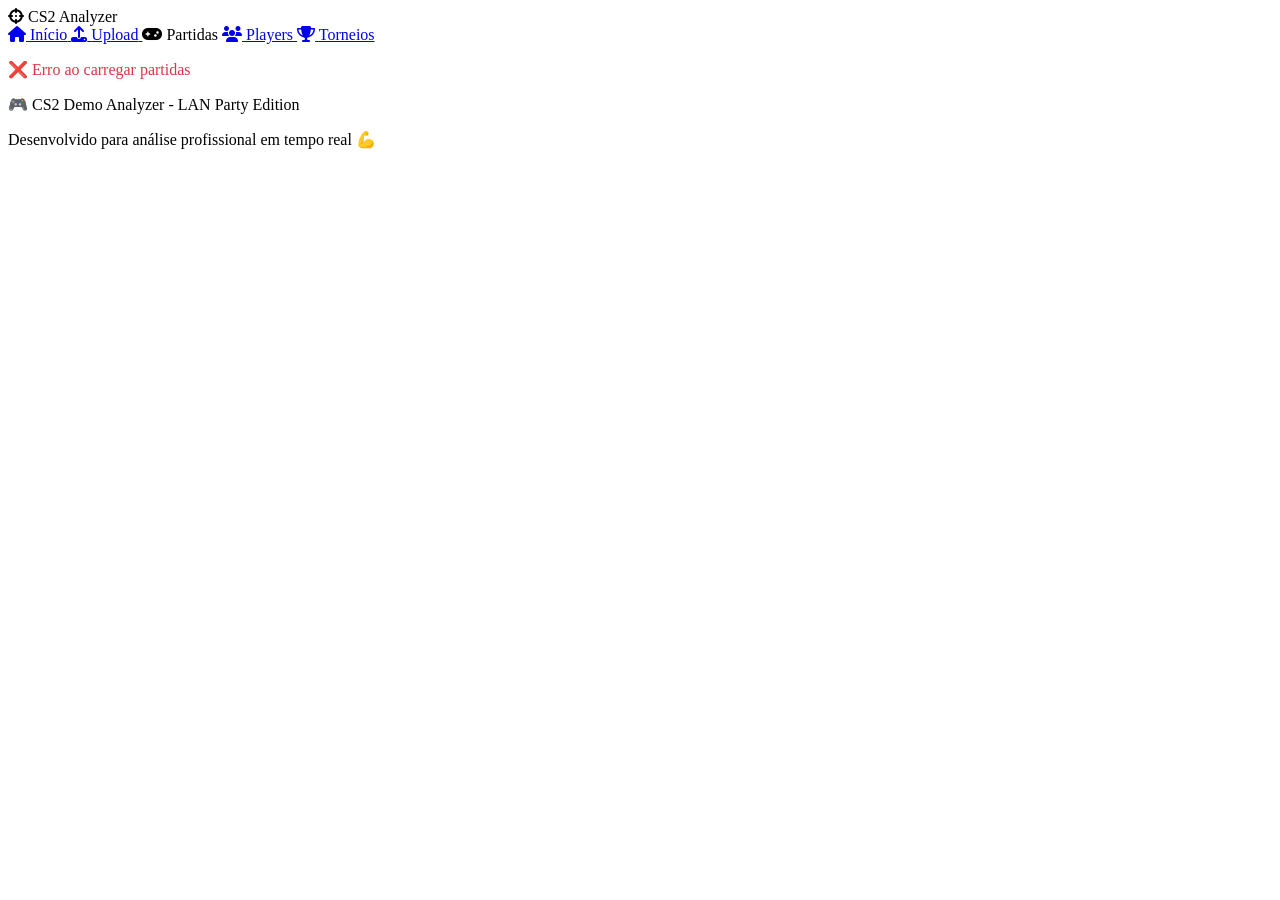
==== web_app/templates/home.html @ e866e54f "feat: Sistema completo de análise de demos CS2 Sistema de análise de demos do Counter-Strike 2 para " ====
<!DOCTYPE html>
<html lang="pt-br">
<head>
    <meta charset="UTF-8">
    <meta name="viewport" content="width=device-width, initial-scale=1.0">
    <title>CS2 Analyzer - Início</title>
    <link rel="stylesheet" href="/static/style.css">
    <link rel="stylesheet" href="https://cdnjs.cloudflare.com/ajax/libs/font-awesome/6.4.0/css/all.min.css">
</head>
<body>
    <div class="layout-wrapper">
        <!-- Sidebar Menu -->
        <aside class="sidebar-menu">
            <div class="sidebar-logo">
                <i class="fas fa-crosshairs"></i>
                <span>CS2 Analyzer</span>
            </div>

            <nav class="sidebar-nav">
                <a href="/" class="sidebar-link active">
                    <i class="fas fa-home"></i>
                    <span>Início</span>
                </a>
                <a href="/matches" class="sidebar-link">
                <a href="/upload" class="sidebar-link">
                    <i class="fas fa-upload"></i>
                    <span>Upload</span>
                </a>
                    <i class="fas fa-gamepad"></i>
                    <span>Partidas</span>
                </a>
                <a href="/players" class="sidebar-link">
                    <i class="fas fa-users"></i>
                    <span>Players</span>
                </a>
                <a href="/tournaments" class="sidebar-link">
                    <i class="fas fa-trophy"></i>
                    <span>Torneios</span>
                </a>
            </nav>
        </aside>

        <!-- Main Content Area -->
        <div class="main-content">
            <div class="container">
        <!-- Loading State -->
        <div id="loading" class="loading">
            <div class="loading-spinner"></div>
            <p>Carregando partidas...</p>
        </div>

        <!-- Empty State -->
        <div id="emptyState" class="empty-state" style="display: none;">
            <h2>🎯 Nenhuma partida registrada ainda</h2>
            <p>Quando uma partida terminar, ela aparecerá aqui automaticamente!</p>
            <p style="margin-top: 1rem; color: #495057;">
                <strong>💡 Dica:</strong> Use <code>demo record nome_da_partida</code> no console do CS2
            </p>
        </div>

        <!-- Header Section -->
        <div id="headerSection" class="section-header" style="display: none; margin-bottom: var(--space-6);">
            <h2 class="section-title">Partidas Recentes</h2>
            <p class="section-subtitle">Últimas 5 partidas disputadas</p>
        </div>

        <!-- Player Tooltip -->
        <div id="playerTooltip" class="player-tooltip" style="display: none;">
            <div class="tooltip-content">
                <div class="player-header">
                    <div class="player-avatar-large" id="tooltipAvatar">?</div>
                    <div class="player-info">
                        <h4 id="tooltipName">Nome do Jogador</h4>
                        <span id="tooltipTeam">Team</span>
                    </div>
                </div>
                <div class="player-stats-grid">
                    <div class="stat-item">
                        <span class="stat-label">Kills</span>
                        <span class="stat-value" id="tooltipKills">0</span>
                    </div>
                    <div class="stat-item">
                        <span class="stat-label">Deaths</span>
                        <span class="stat-value" id="tooltipDeaths">0</span>
                    </div>
                    <div class="stat-item">
                        <span class="stat-label">Assists</span>
                        <span class="stat-value" id="tooltipAssists">0</span>
                    </div>
                    <div class="stat-item">
                        <span class="stat-label">ADR</span>
                        <span class="stat-value" id="tooltipADR">0</span>
                    </div>
                    <div class="stat-item">
                        <span class="stat-label">Rating</span>
                        <span class="stat-value" id="tooltipRating">0.00</span>
                    </div>
                    <div class="stat-item">
                        <span class="stat-label">HS%</span>
                        <span class="stat-value" id="tooltipHS">0%</span>
                    </div>
                </div>
            </div>
        </div>

        <!-- Matches List (Table) -->
        <div id="matchesList" class="matches-list" style="display: none;">
            <div class="table-wrapper">
                <table class="matches-table">
                    <thead>
                        <tr>
                            <th class="col-map">Mapa</th>
                            <th class="col-date">Data</th>
                            <th class="col-team1">Time 1</th>
                            <th class="col-score">Score</th>
                            <th class="col-team2">Time 2</th>
                            <th class="col-mvp">MVP</th>
                            <th class="col-status">Status</th>
                            <th class="col-actions">Ações</th>
                        </tr>
                    </thead>
                    <tbody id="matchesTableBody">
                        <!-- Rows will be inserted here -->
                    </tbody>
                </table>
            </div>

            <!-- Ver Todas Button -->
            <div style="display: flex; justify-content: center; margin-top: var(--space-6);">
                <a href="/matches" class="view-all-btn">
                    Ver Todas as Partidas
                    <svg width="20" height="20" viewBox="0 0 20 20" fill="none">
                        <path d="M7.5 15L12.5 10L7.5 5" stroke="currentColor" stroke-width="2" stroke-linecap="round" stroke-linejoin="round"/>
                    </svg>
                </a>
            </div>
        </div>

        <!-- Top Players Section -->
        <div id="topPlayersSection" class="top-players-section" style="display: none;">
            <div class="section-header">
                <h2 class="section-title">Top Players</h2>
                <p class="section-subtitle">Os melhores jogadores por K/D ratio</p>
            </div>

            <div class="players-grid" id="playersGrid">
                <!-- Player cards will be inserted here by JavaScript -->
            </div>

            <!-- Ver Todos Button -->
            <div style="display: flex; justify-content: center; margin-top: var(--space-6);">
                <a href="/players" class="view-all-btn">
                    Ver Todos os Jogadores
                    <svg width="20" height="20" viewBox="0 0 20 20" fill="none">
                        <path d="M7.5 15L12.5 10L7.5 5" stroke="currentColor" stroke-width="2" stroke-linecap="round" stroke-linejoin="round"/>
                    </svg>
                </a>
            </div>
        </div>

        <!-- Footer -->
        <div class="footer">
            <p>🎮 CS2 Demo Analyzer - LAN Party Edition</p>
            <p>Desenvolvido para análise profissional em tempo real 💪</p>
        </div>
    </div>

    <script>
        let autoRefreshInterval = null;

        // Função para formatar data/hora
        function formatDateTime(isoString) {
            const date = new Date(isoString);
            return date.toLocaleString('pt-BR', {
                day: '2-digit',
                month: '2-digit',
                year: 'numeric',
                hour: '2-digit',
                minute: '2-digit'
            });
        }

        // Função para formatar tempo relativo
        function timeAgo(isoString) {
            const date = new Date(isoString);
            const now = new Date();
            const seconds = Math.floor((now - date) / 1000);

            if (seconds < 60) return 'agora mesmo';
            if (seconds < 3600) return `${Math.floor(seconds / 60)} min atrás`;
            if (seconds < 86400) return `${Math.floor(seconds / 3600)}h atrás`;
            return `${Math.floor(seconds / 86400)}d atrás`;
        }

        // Função para formatar tamanho do arquivo
        function formatFileSize(bytes) {
            if (bytes < 1024) return bytes + ' B';
            if (bytes < 1024 * 1024) return (bytes / 1024).toFixed(1) + ' KB';
            return (bytes / (1024 * 1024)).toFixed(1) + ' MB';
        }

        // Verificar se a partida é nova (menos de 5 minutos)
        function isNewMatch(processedAt) {
            const date = new Date(processedAt);
            const now = new Date();
            const diffMinutes = (now - date) / 1000 / 60;
            return diffMinutes < 5;
        }

        // Carregar jogadores
        async function loadPlayers() {
            try {
                const response = await fetch('/api/steamids');
                const data = await response.json();
                allPlayers = data;
            } catch (error) {
                console.error('Erro ao carregar jogadores:', error);
                allPlayers = [];
            }
        }

        // Carregar e exibir partidas
        async function loadMatches() {
            try {
                const response = await fetch('/api/matches');
                const data = await response.json();

                if (data.total === 0) {
                    // Mostrar estado vazio
                    document.getElementById('loading').style.display = 'none';
                    document.getElementById('emptyState').style.display = 'block';
                    document.getElementById('matchesList').style.display = 'none';
                    document.getElementById('headerSection').style.display = 'none';
                } else {
                    // Limitar a 5 partidas para a página inicial
                    const limitedMatches = data.matches.slice(0, 5);

                    // Renderizar lista de partidas
                    renderMatches(limitedMatches);
                    document.getElementById('loading').style.display = 'none';
                    document.getElementById('emptyState').style.display = 'none';
                    document.getElementById('matchesList').style.display = 'block';
                    document.getElementById('headerSection').style.display = 'block';

                    // Carregar jogadores também
                    await loadPlayers();
                }

            } catch (error) {
                console.error('Erro ao carregar partidas:', error);
                document.getElementById('loading').innerHTML =
                    '<p style="color: #dc3545;">❌ Erro ao carregar partidas</p>';
            }
        }

        // Renderizar lista de partidas (tabela)
        function renderMatches(matches) {
            const tbody = document.getElementById('matchesTableBody');
            tbody.innerHTML = '';

            // Armazenar todas as partidas para filtros
            if (matches === allMatches || allMatches.length === 0) {
                allMatches = [...matches];
                filteredMatches = [...matches];
            }

            matches.forEach(match => {
                const isNew = isNewMatch(match.processed_at);
                const row = document.createElement('tr');
                row.className = `match-row ${isNew ? 'new-match' : ''}`;
                row.onclick = () => viewMatch(match.demo_name);

                // Formatar data
                const matchDate = new Date(match.processed_at);
                const dateStr = matchDate.toLocaleDateString('pt-BR', { day: '2-digit', month: '2-digit' });
                const timeStr = matchDate.toLocaleTimeString('pt-BR', { hour: '2-digit', minute: '2-digit' });

                // Formatar score e times
                const team2Score = match.team2_score !== undefined ? match.team2_score : '?';
                const team3Score = match.team3_score !== undefined ? match.team3_score : '?';
                const scoreDisplay = (team2Score !== '?' && team3Score !== '?') ? `${team2Score} - ${team3Score}` : '-';

                // Nomes dos times
                const team2Name = match.team2_name || 'Team 2';
                const team3Name = match.team3_name || 'Team 3';

                row.innerHTML = `
                    <td class="col-map">
                        <div class="map-cell">
                            <div class="map-icon-small"
                                 style="background: ${mapImages[match.map] ? `url('${mapImages[match.map]}')` : getMapGradient(match.map)}; background-size: cover; background-position: center;"
                                 title="${match.map || 'Mapa desconhecido'}"></div>
                            <span class="map-name">${match.map || 'Unknown'}</span>
                        </div>
                    </td>
                    <td class="col-date">
                        <div class="date-cell">
                            <div class="date-value">${dateStr}</div>
                            <div class="time-value">${timeStr}</div>
                        </div>
                    </td>
                    <td class="col-team1">
                        <span class="team-name">${team2Name}</span>
                    </td>
                    <td class="col-score">
                        <div class="score-badge">
                            ${scoreDisplay}
                        </div>
                    </td>
                    <td class="col-team2">
                        <span class="team-name">${team3Name}</span>
                    </td>
                    <td class="col-mvp">
                        <div class="mvp-cell" 
                             onmouseenter="showPlayerTooltip(event, '${match.top_player || 'Unknown'}', '${match.top_player_team || 'CT'}', ${match.top_player_kills || 0}, ${match.top_player_deaths || 0}, ${match.top_player_assists || 0}, ${match.top_player_adr || 0}, ${match.top_player_rating || 0}, ${match.top_player_hs || 0})"
                             onmouseleave="hidePlayerTooltip()"
                             onmousemove="updateTooltipPosition(event)">
                            <div class="player-avatar-tiny">${(match.top_player || '?')[0].toUpperCase()}</div>
                            <span class="player-name-small">${match.top_player || '-'}</span>
                        </div>
                    </td>
                    <td class="col-status">
                        ${isNew ?
                            '<span class="status-badge new-badge">NOVA</span>' :
                            '<span class="status-badge ready-badge">PRONTA</span>'
                        }
                    </td>
                    <td class="col-actions">
                        <button class="action-btn view-details-btn" onclick="event.stopPropagation(); viewMatch('${match.demo_name}')" title="Ver detalhes">
                            <svg width="16" height="16" viewBox="0 0 16 16" fill="none">
                                <path d="M8 3C4.5 3 1.73 5.11 1 8c.73 2.89 3.5 5 7 5s6.27-2.11 7-5c-.73-2.89-3.5-5-7-5zm0 8.5c-1.93 0-3.5-1.57-3.5-3.5S6.07 4.5 8 4.5s3.5 1.57 3.5 3.5-1.57 3.5-3.5 3.5zm0-5.5c-1.1 0-2 .9-2 2s.9 2 2 2 2-.9 2-2-.9-2-2-2z" fill="currentColor"/>
                            </svg>
                        </button>
                    </td>
                `;

                tbody.appendChild(row);
            });
        }

        // Visualizar detalhes da partida
        function viewMatch(demoName) {
            window.location.href = `/dashboard/${demoName}`;
        }

        // Auto-refresh a cada 10 segundos
        function startAutoRefresh() {
            if (autoRefreshInterval) {
                clearInterval(autoRefreshInterval);
            }
            autoRefreshInterval = setInterval(() => {
                loadMatches();
            }, 10000); // 10 segundos
        }

        // Sistema de busca e filtros
        let allMatches = [];
        let filteredMatches = [];
        let allPlayers = [];

        // Mapeamento de mapas para imagens locais
        const mapImages = {
            'de_nuke': '/static/imgs/nuke/nuke_outside.jpeg',
            'de_dust2': '/static/imgs/dust2/dust2_outside.jpeg',
            'de_inferno': '/static/imgs/inferno/inferno_outside.jpeg',
            'de_mirage': '/static/imgs/mirage/mirage_outside.jpeg',
            'de_overpass': '/static/imgs/overpass/overpass_outside.jpeg',
            'de_vertigo': '/static/imgs/vertigo/vertigo_outside.jpeg',
            'de_ancient': '/static/imgs/ancient/ancient_outside.jpeg',
            'de_cache': '/static/imgs/cache/cache_outside.jpeg',
            'de_train': '/static/imgs/train/train_outside.jpeg',
            'de_cobblestone': '/static/imgs/cobblestone/cobblestone_outside.jpeg',
            'de_office': '/static/imgs/office/office_outside.jpeg',
            'de_italy': '/static/imgs/italy/italy_outside.jpeg',
            'de_assault': '/static/imgs/assault/assault_outside.jpeg',
            'de_aztec': '/static/imgs/aztec/aztec_outside.jpeg'
        };

        // Gradientes coloridos para mapas sem imagem
        const mapGradients = {
            'de_nuke': 'linear-gradient(135deg, #ff6b6b, #ee5a24)',
            'de_dust2': 'linear-gradient(135deg, #feca57, #ff9ff3)',
            'de_inferno': 'linear-gradient(135deg, #ff9ff3, #54a0ff)',
            'de_mirage': 'linear-gradient(135deg, #5f27cd, #00d2d3)',
            'de_overpass': 'linear-gradient(135deg, #00d2d3, #ff9f43)',
            'de_vertigo': 'linear-gradient(135deg, #ff9f43, #ee5a24)',
            'de_ancient': 'linear-gradient(135deg, #1dd1a1, #55a3ff)',
            'de_cache': 'linear-gradient(135deg, #55a3ff, #ff6b6b)',
            'de_train': 'linear-gradient(135deg, #a55eea, #26de81)',
            'de_cobblestone': 'linear-gradient(135deg, #26de81, #feca57)',
            'de_office': 'linear-gradient(135deg, #ff6348, #ff4757)',
            'de_italy': 'linear-gradient(135deg, #ff4757, #ffa502)',
            'de_assault': 'linear-gradient(135deg, #ffa502, #2ed573)',
            'de_aztec': 'linear-gradient(135deg, #2ed573, #1e90ff)'
        };

        // Função para obter gradiente do mapa
        function getMapGradient(mapName) {
            return mapGradients[mapName] || 'linear-gradient(135deg, #667eea, #764ba2)';
        }

        // Alternar visibilidade dos filtros
        function toggleFilters() {
            const container = document.getElementById('filtersContainer');
            const button = document.getElementById('toggleFiltersBtn');
            const icon = document.getElementById('toggleFiltersIcon');
            
            if (container.style.display === 'none') {
                container.style.display = 'block';
                icon.textContent = '⚙️';
                button.classList.add('active');
            } else {
                container.style.display = 'none';
                icon.textContent = '⚙️';
                button.classList.remove('active');
            }
        }

        // Realizar busca ao vivo
        async function performSearch() {
            const searchInput = document.getElementById('searchInput');
            const dropdown = document.getElementById('searchDropdown');
            const resultsContainer = document.getElementById('searchResults');
            const query = searchInput.value.toLowerCase().trim();

            if (query === '') {
                dropdown.style.display = 'none';
                filteredMatches = [...allMatches];
                renderMatches(filteredMatches);
                return;
            }

            // Filtrar partidas
            filteredMatches = allMatches.filter(match => {
                const mapName = (match.map || '').toLowerCase();
                const topPlayer = (match.top_player || '').toLowerCase();
                const demoName = (match.demo_name || '').toLowerCase();

                return mapName.includes(query) ||
                       topPlayer.includes(query) ||
                       demoName.includes(query);
            });

            // Buscar jogadores únicos que correspondem à query
            const playersMap = new Map();

            // Buscar nos jogadores carregados
            for (const player of allPlayers) {
                const playerName = (player.name || '').toLowerCase();
                if (playerName.includes(query)) {
                    if (!playersMap.has(player.steamid)) {
                        playersMap.set(player.steamid, {
                            name: player.name,
                            steamid: player.steamid,
                            photo: player.photo
                        });
                    }
                }
            }

            const foundPlayers = Array.from(playersMap.values()).slice(0, 5);

            // Mostrar dropdown com resultados
            const hasResults = filteredMatches.length > 0 || foundPlayers.length > 0;

            if (hasResults) {
                resultsContainer.innerHTML = '';

                // Seção de Jogadores
                if (foundPlayers.length > 0) {
                    const playersSection = document.createElement('div');
                    playersSection.className = 'search-section-header';
                    playersSection.innerHTML = '<span>Jogadores</span>';
                    resultsContainer.appendChild(playersSection);

                    foundPlayers.forEach(player => {
                        const resultItem = document.createElement('div');
                        resultItem.className = 'search-result-item';
                        resultItem.onclick = () => selectPlayer(player.steamid);

                        // Usar foto se disponível, senão usar inicial
                        let iconStyle = '';
                        let iconContent = '';

                        if (player.photo) {
                            iconStyle = `background: url('${player.photo}') center/cover; border: 2px solid #00d9ff;`;
                            iconContent = '';
                        } else {
                            iconStyle = 'background: linear-gradient(135deg, #00d9ff, #0084ff); display: flex; align-items: center; justify-content: center; color: white; font-weight: bold; font-size: 18px;';
                            iconContent = player.name.charAt(0).toUpperCase();
                        }

                        resultItem.innerHTML = `
                            <div class="search-result-icon" style="${iconStyle}">
                                ${iconContent}
                            </div>
                            <div class="search-result-info">
                                <div class="search-result-title">${player.name}</div>
                                <div class="search-result-subtitle">Jogador</div>
                            </div>
                        `;

                        resultsContainer.appendChild(resultItem);
                    });
                }

                // Seção de Partidas
                if (filteredMatches.length > 0) {
                    const matchesSection = document.createElement('div');
                    matchesSection.className = 'search-section-header';
                    matchesSection.innerHTML = '<span>Partidas</span>';
                    resultsContainer.appendChild(matchesSection);

                    // Limitar a 5 partidas no dropdown
                    const limitedResults = filteredMatches.slice(0, 5);

                    limitedResults.forEach(match => {
                        const resultItem = document.createElement('div');
                        resultItem.className = 'search-result-item';
                        resultItem.onclick = () => selectSearchResult(match);

                        const matchDate = new Date(match.processed_at);
                        const dateStr = matchDate.toLocaleDateString('pt-BR', { day: '2-digit', month: '2-digit' });
                        const timeStr = matchDate.toLocaleTimeString('pt-BR', { hour: '2-digit', minute: '2-digit' });

                        const team2Score = match.team2_score !== undefined ? match.team2_score : '?';
                        const team3Score = match.team3_score !== undefined ? match.team3_score : '?';
                        const scoreDisplay = (team2Score !== '?' && team3Score !== '?') ? `${team2Score} x ${team3Score}` : (match.total_rounds || '-');

                        const mapBackground = mapImages[match.map] ? `url('${mapImages[match.map]}')` : getMapGradient(match.map);

                        resultItem.innerHTML = `
                            <div class="search-result-icon" style="background: ${mapBackground}; background-size: cover; background-position: center;"></div>
                            <div class="search-result-info">
                                <div class="search-result-title">${match.map || 'Mapa desconhecido'}</div>
                                <div class="search-result-subtitle">${match.demo_name || 'Demo'}</div>
                                <div class="search-result-meta">
                                    <span>${dateStr} ${timeStr}</span>
                                    <span>•</span>
                                    <span>Score: ${scoreDisplay}</span>
                                    <span>•</span>
                                    <span>MVP: ${match.top_player || '-'}</span>
                                </div>
                            </div>
                        `;

                        resultsContainer.appendChild(resultItem);
                    });
                }

                dropdown.style.display = 'block';
            } else {
                resultsContainer.innerHTML = '<div class="search-no-results">Nenhum resultado encontrado</div>';
                dropdown.style.display = 'block';
            }
        }

        // Selecionar jogador
        function selectPlayer(steamid) {
            window.location.href = `/pro/${steamid}`;
        }

        // Selecionar resultado da busca
        function selectSearchResult(match) {
            viewMatch(match.demo_name);
        }

        // Esconder dropdown ao clicar fora
        function hideSearchDropdown(event) {
            const dropdown = document.getElementById('searchDropdown');
            const searchInput = document.getElementById('searchInput');

            if (event.target !== searchInput && !dropdown.contains(event.target)) {
                dropdown.style.display = 'none';
            }
        }

        // Aplicar filtros
        function applyFilters() {
            const mapFilter = document.getElementById('mapFilter').value;
            const statusFilter = document.getElementById('statusFilter').value;
            const dateFilter = document.getElementById('dateFilter').value;
            const playersFilter = document.getElementById('playersFilter').value;
            
            let matches = [...allMatches];
            
            // Filtro por mapa
            if (mapFilter) {
                matches = matches.filter(match => match.map === mapFilter);
            }
            
            // Filtro por status
            if (statusFilter) {
                matches = matches.filter(match => {
                    const isNew = isNewMatch(match.processed_at);
                    return statusFilter === 'nova' ? isNew : !isNew;
                });
            }
            
            // Filtro por data
            if (dateFilter) {
                const now = new Date();
                matches = matches.filter(match => {
                    const matchDate = new Date(match.processed_at);
                    const diffTime = now - matchDate;
                    
                    switch (dateFilter) {
                        case 'today':
                            return diffTime < 24 * 60 * 60 * 1000;
                        case 'week':
                            return diffTime < 7 * 24 * 60 * 60 * 1000;
                        case 'month':
                            return diffTime < 30 * 24 * 60 * 60 * 1000;
                        default:
                            return true;
                    }
                });
            }
            
            // Filtro por jogadores
            if (playersFilter) {
                matches = matches.filter(match => {
                    const totalPlayers = match.total_players || 0;
                    return playersFilter === '5v5' ? totalPlayers === 10 : totalPlayers === 20;
                });
            }
            
            filteredMatches = matches;
            renderMatches(filteredMatches);
        }

        // Limpar filtros
        function clearFilters() {
            const searchInput = document.getElementById('searchInput');
            const dropdown = document.getElementById('searchDropdown');

            searchInput.value = '';
            dropdown.style.display = 'none';

            document.getElementById('mapFilter').value = '';
            document.getElementById('statusFilter').value = '';
            document.getElementById('dateFilter').value = '';
            document.getElementById('playersFilter').value = '';

            filteredMatches = [...allMatches];
            renderMatches(filteredMatches);
        }

        // Configurar funcionalidade de busca
        function setupSearch() {
            const searchInput = document.getElementById('searchInput');
            if (searchInput) {
                // Busca ao vivo enquanto digita
                searchInput.addEventListener('input', performSearch);

                // Esconder dropdown ao clicar fora
                document.addEventListener('click', hideSearchDropdown);

                // Prevenir que o dropdown feche ao clicar nele
                const dropdown = document.getElementById('searchDropdown');
                if (dropdown) {
                    dropdown.addEventListener('click', (e) => {
                        e.stopPropagation();
                    });
                }
            }
        }

        // Inicializar
        document.addEventListener('DOMContentLoaded', async () => {
            await loadMatches();
            await loadTopPlayers();
            startAutoRefresh();
        });

        // Limpar intervalo quando sair da página
        window.addEventListener('beforeunload', () => {
            if (autoRefreshInterval) {
                clearInterval(autoRefreshInterval);
            }
        });

        // ==========================================
        // PLAYER TOOLTIP SYSTEM
        // ==========================================
        function showPlayerTooltip(event, playerName, team, kills, deaths, assists, adr, rating, hs) {
            const tooltip = document.getElementById('playerTooltip');
            
            if (!tooltip) {
                console.error('Tooltip element not found!');
                return;
            }
            
            // Update tooltip content
            document.getElementById('tooltipName').textContent = playerName;
            document.getElementById('tooltipTeam').textContent = team;
            document.getElementById('tooltipKills').textContent = kills;
            document.getElementById('tooltipDeaths').textContent = deaths;
            document.getElementById('tooltipAssists').textContent = assists;
            document.getElementById('tooltipADR').textContent = Math.round(adr);
            document.getElementById('tooltipRating').textContent = rating.toFixed(2);
            document.getElementById('tooltipHS').textContent = Math.round(hs) + '%';
            
            // Update avatar
            const avatar = document.getElementById('tooltipAvatar');
            avatar.textContent = playerName.charAt(0).toUpperCase();
            
            // Position tooltip
            updateTooltipPosition(event);
            
            // Show tooltip with display and opacity
            tooltip.style.display = 'block';
            setTimeout(() => {
                tooltip.classList.add('show');
            }, 10);
        }

        function hidePlayerTooltip() {
            const tooltip = document.getElementById('playerTooltip');
            tooltip.classList.remove('show');
            setTimeout(() => {
                tooltip.style.display = 'none';
            }, 200); // Wait for fade out animation
        }

        function updateTooltipPosition(event) {
            const tooltip = document.getElementById('playerTooltip');
            const tooltipContent = tooltip.querySelector('.tooltip-content');
            
            const mouseX = event.clientX;
            const mouseY = event.clientY;
            
            const tooltipWidth = 280; // min-width from CSS
            const tooltipHeight = 200; // estimated height
            
            const viewportWidth = window.innerWidth;
            const viewportHeight = window.innerHeight;
            
            // Calculate position
            let left = mouseX + 15; // 15px offset from cursor
            let top = mouseY - tooltipHeight / 2; // Center vertically
            
            // Adjust if tooltip would go off screen
            if (left + tooltipWidth > viewportWidth) {
                left = mouseX - tooltipWidth - 15;
            }
            
            if (top < 0) {
                top = 10;
            } else if (top + tooltipHeight > viewportHeight) {
                top = viewportHeight - tooltipHeight - 10;
            }
            
            tooltip.style.left = left + 'px';
            tooltip.style.top = top + 'px';
        }

        // ==========================================
        // TOP PLAYERS SYSTEM
        // ==========================================
        async function loadTopPlayers() {
            try {
                const response = await fetch('/api/top-players?limit=8');
                const players = await response.json();

                if (players && players.length > 0) {
                    renderTopPlayers(players);
                    document.getElementById('topPlayersSection').style.display = 'block';
                } else {
                    document.getElementById('topPlayersSection').style.display = 'none';
                }
            } catch (error) {
                console.error('Erro ao carregar top players:', error);
                document.getElementById('topPlayersSection').style.display = 'none';
            }
        }

        function renderTopPlayers(players) {
            const grid = document.getElementById('playersGrid');
            grid.innerHTML = '';

            players.forEach((player, index) => {
                const card = document.createElement('div');
                card.className = 'player-card';
                card.onclick = () => window.location.href = `/pro/${player.steamid}`;

                // Ranking
                const rank = index + 1;
                const rankColors = {
                    1: '#FFD700',  // Gold
                    2: '#C0C0C0',  // Silver
                    3: '#CD7F32'   // Bronze
                };
                const rankColor = rankColors[rank] || '#00d9ff';

                // Determinar avatar (foto ou inicial)
                let avatarContent = '';
                if (player.photo && !player.photo.includes('blob:') && !player.photo.includes('Image-not-found')) {
                    // Tentar carregar a imagem
                    avatarContent = `<img src="${player.photo}" alt="${player.name}" onerror="this.style.display='none'; this.parentElement.textContent='${player.name.charAt(0).toUpperCase()}';">`;
                } else {
                    const initial = player.name.charAt(0).toUpperCase();
                    avatarContent = initial;
                }

                // Determinar time (ou "Sem Time")
                const teamName = player.team_name || 'Sem Time';

                // Calcular porcentagem para a barra de HS
                const hsBarWidth = Math.min(player.hs_percent, 100);

                card.innerHTML = `
                    <div class="player-card-rank" style="color: ${rankColor};">#${rank}</div>
                    <div class="player-card-image-container">
                        <div class="player-avatar-large">
                            ${avatarContent}
                        </div>
                        <div class="player-card-overlay">
                            <div class="player-card-name">${player.name}</div>
                            <div class="player-card-team">${teamName}</div>
                        </div>
                    </div>
                    <div class="player-card-stats-grid">
                        <div class="stat-box">
                            <div class="stat-label">K/D Ratio</div>
                            <div class="stat-value stat-kd">${player.kd_ratio}</div>
                        </div>
                        <div class="stat-box">
                            <div class="stat-label">Rating</div>
                            <div class="stat-value stat-rating">${player.rating}</div>
                        </div>
                    </div>
                    <div class="player-card-stats-details">
                        <div class="stat-detail">
                            <span class="stat-detail-label">Kills</span>
                            <span class="stat-detail-value stat-kills">${player.total_kills}</span>
                        </div>
                        <div class="stat-detail">
                            <span class="stat-detail-label">Deaths</span>
                            <span class="stat-detail-value stat-deaths">${player.total_deaths}</span>
                        </div>
                        <div class="stat-detail">
                            <span class="stat-detail-label">HS%</span>
                            <span class="stat-detail-value stat-hs">${player.hs_percent}%</span>
                        </div>
                    </div>
                    <div class="hs-accuracy-bar">
                        <div class="hs-accuracy-label">Headshot Accuracy</div>
                        <div class="hs-accuracy-percent">${player.hs_percent}%</div>
                        <div class="hs-bar-container">
                            <div class="hs-bar-fill" style="width: ${hsBarWidth}%"></div>
                        </div>
                    </div>
                `;

                grid.appendChild(card);
            });
        }
    </script>
        </div>
    </div>
</body>
</html>
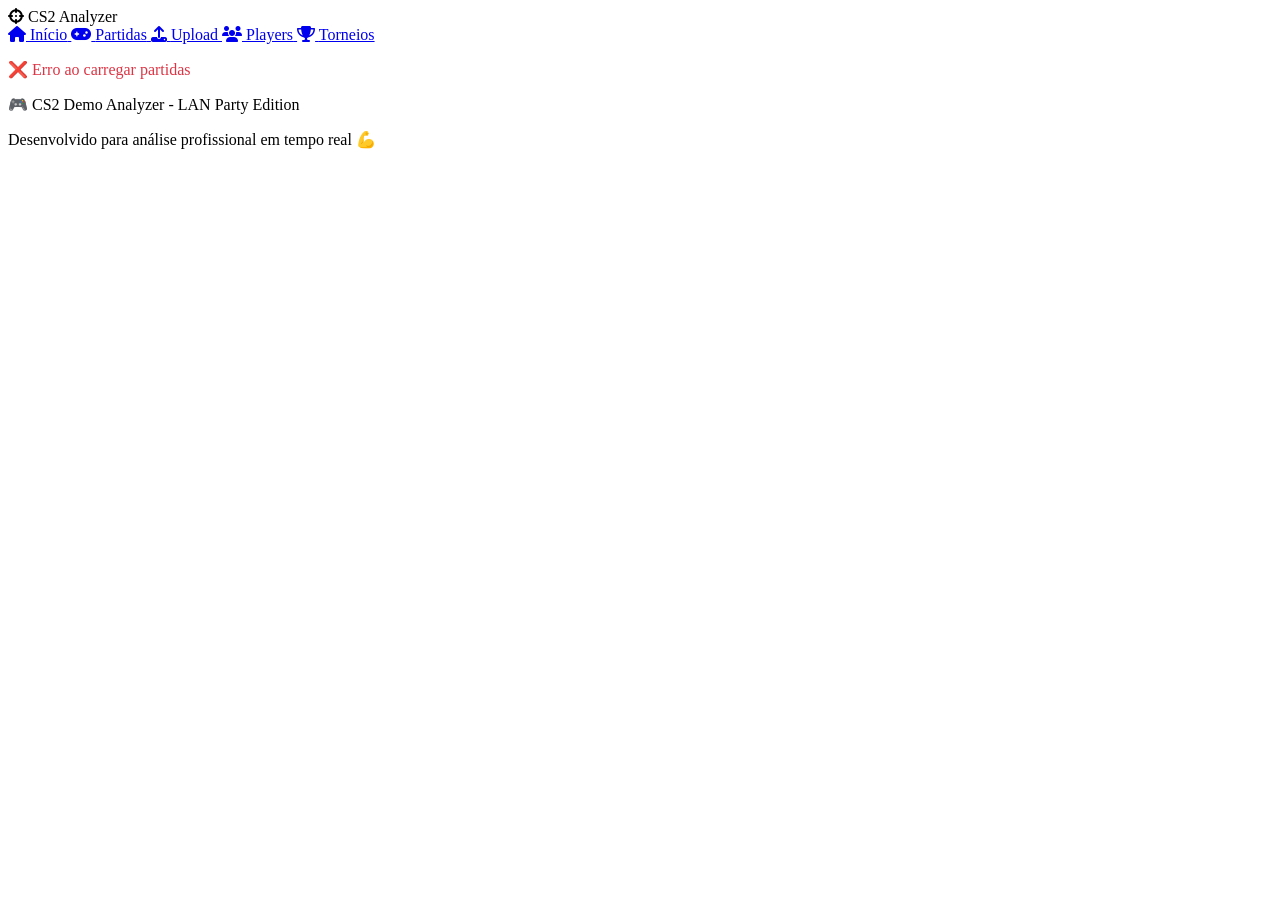
==== commit c5d60863: "Corrigir HTML malformado do sidebar em múltiplos templates - Corrigido problema onde tags <a> de "Pa" ====
--- a/web_app/templates/home.html
+++ b/web_app/templates/home.html
@@ -22,12 +22,12 @@
                     <span>Início</span>
                 </a>
                 <a href="/matches" class="sidebar-link">
+                    <i class="fas fa-gamepad"></i>
+                    <span>Partidas</span>
+                </a>
                 <a href="/upload" class="sidebar-link">
                     <i class="fas fa-upload"></i>
                     <span>Upload</span>
-                </a>
-                    <i class="fas fa-gamepad"></i>
-                    <span>Partidas</span>
                 </a>
                 <a href="/players" class="sidebar-link">
                     <i class="fas fa-users"></i>
